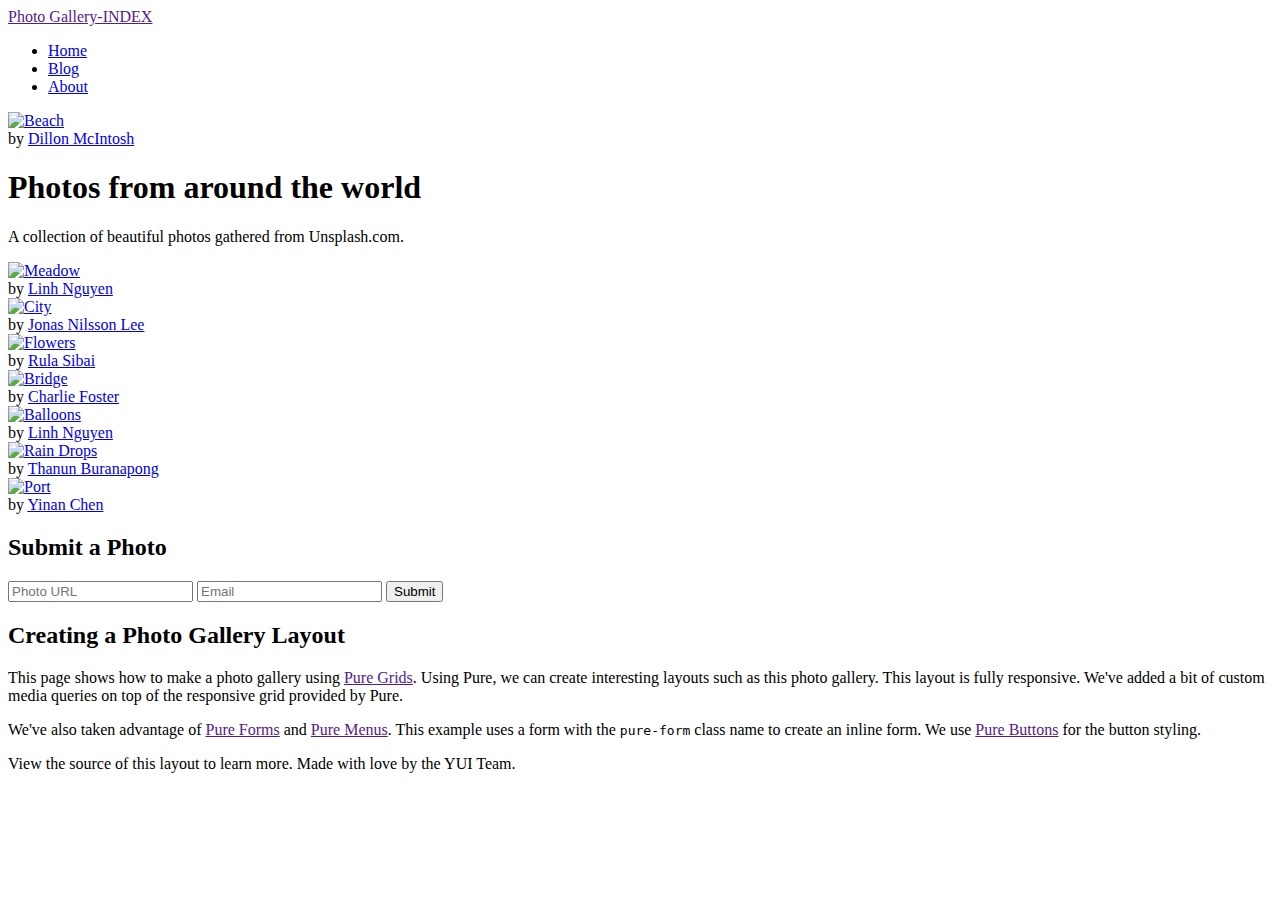
==== index.html @ 874988e7 "Update index.html" ====
<!doctype html>
<html lang="en">
<head>
    <meta charset="utf-8">
<meta name="viewport" content="width=device-width, initial-scale=1.0">
<meta name="description" content="A layout example that shows off a responsive photo gallery.">

    <title>Photo Gallery &ndash; Layout Examples &ndash; Pure</title>

    


<link rel="stylesheet" href="https://cdnjs.cloudflare.com/ajax/libs/pure/0.6.0/base-context-min.css" />







  
    <!--[if lte IE 8]>
        <link rel="stylesheet" href="css/layouts/gallery-grid-old-ie.css">
    <![endif]-->
    <!--[if gt IE 8]><!-->
        <link rel="stylesheet" href="css/layouts/gallery-grid.css">
    <!--<![endif]-->
  

  
    <!--[if lte IE 8]>
        <link rel="stylesheet" href="css/layouts/gallery-old-ie.css">
    <![endif]-->
    <!--[if gt IE 8]><!-->
        <link rel="stylesheet" href="css/layouts/gallery.css">
    <!--<![endif]-->
  


    

    

</head>
<body>







<div>
    <div class="header">
        <div class="pure-menu pure-menu-horizontal">
            <a class="pure-menu-heading" href="">Photo Gallery-INDEX</a>

            <ul class="pure-menu-list">
                <li class="pure-menu-item pure-menu-selected"><a href="#" class="pure-menu-link">Home</a></li>
                <li class="pure-menu-item"><a href="#" class="pure-menu-link">Blog</a></li>
                <li class="pure-menu-item"><a href="#" class="pure-menu-link">About</a></li>
            </ul>
        </div>
    </div>

    <div class="pure-g">
        <div class="photo-box u-1 u-med-1-3 u-lrg-1-4">
            <a href="http://www.dillonmcintosh.tumblr.com/">
                <img src="https://s3-us-west-2.amazonaws.com/photo-original/l/qPCLrsJ-l.jpg"
                     alt="Beach">
            </a>

            <aside class="photo-box-caption">
                <span>by <a href="http://www.dillonmcintosh.tumblr.com/">Dillon McIntosh</a></span>
            </aside>
        </div>

        <div class="text-box u-1 u-med-2-3 u-lrg-3-4">
            <div class="l-box">
                <h1 class="text-box-head">Photos from around the world</h1>
                <p class="text-box-subhead">A collection of beautiful photos gathered from Unsplash.com.</p>
            </div>
        </div>

        <div class="photo-box u-1 u-med-1-2 u-lrg-1-3">
            <a href="http://ngkhanhlinh.dunked.com/">
                <img src="https://s3-us-west-2.amazonaws.com/photo-original/l/SstQQt3-l.jpg"
                     alt="Meadow">
            </a>

            <aside class="photo-box-caption">
                <span>
                    by <a href="http://ngkhanhlinh.dunked.com/">Linh Nguyen</a>
                </span>
            </aside>
        </div>

        <div class="photo-box u-1 u-med-1-2 u-lrg-1-3">
            <a href="http://www.nilssonlee.se/">
                <img src="http://24.media.tumblr.com/23e3f4bb271b8bdc415275fb7061f204/tumblr_mve3rvxwaP1st5lhmo1_1280.jpg"
                     alt="City">
            </a>

            <aside class="photo-box-caption">
                <span>
                    by <a href="http://www.nilssonlee.se/">Jonas Nilsson Lee</a>
                </span>
            </aside>
        </div>

        <div class="photo-box u-1 u-med-1-2 u-lrg-1-3">
            <a href="http://www.flickr.com/photos/rulasibai/">
                <img src="http://24.media.tumblr.com/ac840897b5f73fa6bc43f73996f02572/tumblr_mrraat0H431st5lhmo1_1280.jpg"
                     alt="Flowers">
            </a>

            <aside class="photo-box-caption">
                <span>
                    by <a href="http://www.flickr.com/photos/rulasibai/">Rula Sibai</a>
                </span>
            </aside>
        </div>

        <div class="photo-box u-1 u-med-1-2 u-lrg-1-3">
            <a href="http://www.flickr.com/photos/charliefoster/">
                <img src="http://24.media.tumblr.com/e100564a3e73c9456acddb9f62f96c79/tumblr_mufs8mix841st5lhmo1_1280.jpg"
                     alt="Bridge">
            </a>

            <aside class="photo-box-caption">
                <span>
                    by <a href="http://www.flickr.com/photos/charliefoster/">Charlie Foster</a>
                </span>
            </aside>
        </div>

        <div class="photo-box photo-box-thin u-1 u-lrg-2-3">
            <a href="http://ngkhanhlinh.dunked.com/">
                <img src="http://24.media.tumblr.com/c35afcc83e18ea7875160f64c039f471/tumblr_mwhdohfePJ1st5lhmo1_1280.jpg"
                     alt="Balloons">
            </a>

            <aside class="photo-box-caption">
                <span>
                    by <a href="http://ngkhanhlinh.dunked.com/">Linh Nguyen</a>
                </span>
            </aside>
        </div>

        <div class="photo-box photo-box-thin u-1 u-med-2-3">
            <a href="http://twitter.com/iBoZR">
                <img src="http://25.media.tumblr.com/95c842c76d60b7bc982d92c76216d037/tumblr_mx3tnm96k81st5lhmo1_1280.jpg"
                     alt="Rain Drops">
            </a>

            <aside class="photo-box-caption">
                <span>
                    by <a href="http://twitter.com/iBoZR">Thanun Buranapong</a>
                </span>
            </aside>
        </div>

        <div class="photo-box u-1 u-med-1-3">
            <a href="http://www.goodfreephotos.com/">
                <img src="http://25.media.tumblr.com/88b812f5f9c3d7b83560fd635435d538/tumblr_mx3tlblmY21st5lhmo1_1280.jpg"
                     alt="Port">
            </a>

            <aside class="photo-box-caption">
                <span>
                    by <a href="http://www.goodfreephotos.com/">Yinan Chen</a>
                </span>
            </aside>
        </div>

        <div class="u-1 form-box">
            <div class="l-box">
                <h2>Submit a Photo</h2>

                <form class="pure-form">
                    <input type="text" placeholder="Photo URL" required>
                    <input type="text" placeholder="Email">
                    <button type="submit" class="pure-button">Submit</button>
                </form>
            </div>
        </div>

        <div class="u-1">
            <div class="l-box">
                <h2>Creating a Photo Gallery Layout</h2>

                <p>
                    This page shows how to make a photo gallery using <a href="">Pure Grids</a>. Using Pure, we can create interesting layouts such as this photo gallery. This layout is fully responsive. We've added a bit of custom media queries on top of the responsive grid provided by Pure.
                </p>

                <p>
                    We've also taken advantage of <a href="">Pure Forms</a> and <a href="">Pure Menus</a>. This example uses a form with the <code>pure-form</code> class name to create an inline form. We use <a href="">Pure Buttons</a> for the button styling.
                </p>
            </div>
        </div>
    </div>

    <div class="footer">
        View the source of this layout to learn more. Made with love by the YUI Team.
    </div>
</div>






</body>
</html>
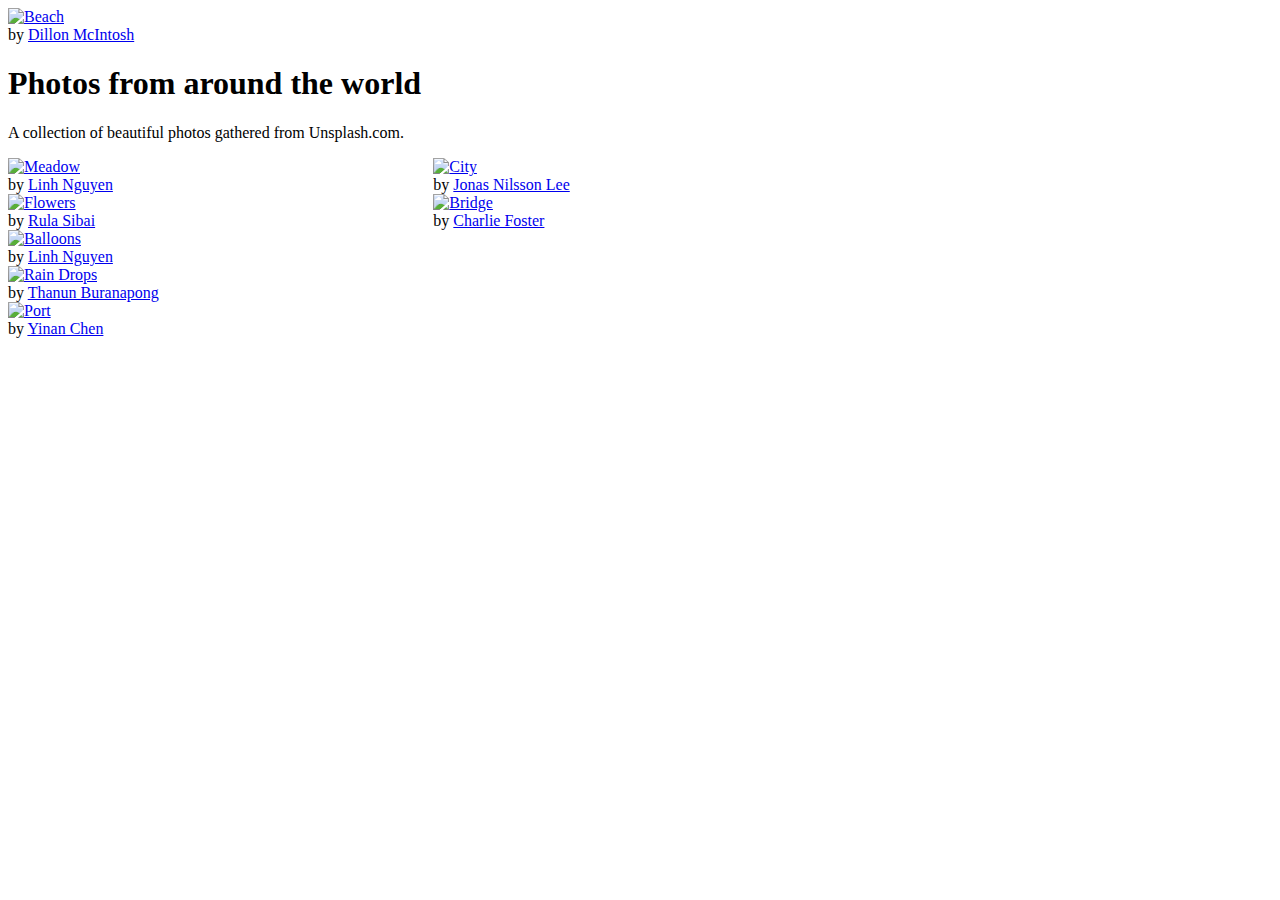
==== commit 14aae770: "Update index.html" ====
--- a/index.html
+++ b/index.html
@@ -51,17 +51,6 @@
 
 
 <div>
-    <div class="header">
-        <div class="pure-menu pure-menu-horizontal">
-            <a class="pure-menu-heading" href="">Photo Gallery-INDEX</a>
-
-            <ul class="pure-menu-list">
-                <li class="pure-menu-item pure-menu-selected"><a href="#" class="pure-menu-link">Home</a></li>
-                <li class="pure-menu-item"><a href="#" class="pure-menu-link">Blog</a></li>
-                <li class="pure-menu-item"><a href="#" class="pure-menu-link">About</a></li>
-            </ul>
-        </div>
-    </div>
 
     <div class="pure-g">
         <div class="photo-box u-1 u-med-1-3 u-lrg-1-4">
@@ -173,36 +162,12 @@
             </aside>
         </div>
 
-        <div class="u-1 form-box">
-            <div class="l-box">
-                <h2>Submit a Photo</h2>
 
-                <form class="pure-form">
-                    <input type="text" placeholder="Photo URL" required>
-                    <input type="text" placeholder="Email">
-                    <button type="submit" class="pure-button">Submit</button>
-                </form>
-            </div>
-        </div>
 
-        <div class="u-1">
-            <div class="l-box">
-                <h2>Creating a Photo Gallery Layout</h2>
 
-                <p>
-                    This page shows how to make a photo gallery using <a href="">Pure Grids</a>. Using Pure, we can create interesting layouts such as this photo gallery. This layout is fully responsive. We've added a bit of custom media queries on top of the responsive grid provided by Pure.
-                </p>
-
-                <p>
-                    We've also taken advantage of <a href="">Pure Forms</a> and <a href="">Pure Menus</a>. This example uses a form with the <code>pure-form</code> class name to create an inline form. We use <a href="">Pure Buttons</a> for the button styling.
-                </p>
-            </div>
-        </div>
     </div>
 
-    <div class="footer">
-        View the source of this layout to learn more. Made with love by the YUI Team.
-    </div>
+
 </div>
 
 
--- a/css/layouts/gallery-grid-old-ie.css
+++ b/css/layouts/gallery-grid-old-ie.css
@@ -0,0 +1,161 @@
+.u-1,
+.u-1-1,
+.u-1-2,
+.u-1-3,
+.u-2-3,
+.u-1-6,
+.u-2-6,
+.u-3-6,
+.u-4-6,
+.u-5-6,
+.u-6-6 {
+    display: inline-block;
+    *display: inline;
+    zoom: 1;
+    letter-spacing: normal;
+    word-spacing: normal;
+    vertical-align: top;
+    text-rendering: auto;
+}
+
+.u-1-6 {
+    width: 16.6667%;
+    *width: 16.6357%;
+}
+
+.u-1-3,
+.u-2-6 {
+    width: 33.3333%;
+    *width: 33.3023%;
+}
+
+.u-1-2,
+.u-3-6 {
+    width: 50%;
+    *width: 49.9690%;
+}
+
+.u-2-3,
+.u-4-6 {
+    width: 66.6667%;
+    *width: 66.6357%;
+}
+
+.u-5-6 {
+    width: 83.3333%;
+    *width: 83.3023%;
+}
+
+.u-1,
+.u-1-1,
+.u-6-6 {
+    width: 100%;
+}
+
+.u-med-1,
+.u-med-1-1,
+.u-med-1-2,
+.u-med-1-3,
+.u-med-2-3,
+.u-med-1-6,
+.u-med-2-6,
+.u-med-3-6,
+.u-med-4-6,
+.u-med-5-6,
+.u-med-6-6 {
+    display: inline-block;
+    *display: inline;
+    zoom: 1;
+    letter-spacing: normal;
+    word-spacing: normal;
+    vertical-align: top;
+    text-rendering: auto;
+}
+
+.u-med-1-6 {
+    width: 16.6667%;
+    *width: 16.6357%;
+}
+
+.u-med-1-3,
+.u-med-2-6 {
+    width: 33.3333%;
+    *width: 33.3023%;
+}
+
+.u-med-1-2,
+.u-med-3-6 {
+    width: 50%;
+    *width: 49.9690%;
+}
+
+.u-med-2-3,
+.u-med-4-6 {
+    width: 66.6667%;
+    *width: 66.6357%;
+}
+
+.u-med-5-6 {
+    width: 83.3333%;
+    *width: 83.3023%;
+}
+
+.u-med-1,
+.u-med-1-1,
+.u-med-6-6 {
+    width: 100%;
+}
+
+.u-lrg-1,
+.u-lrg-1-1,
+.u-lrg-1-2,
+.u-lrg-1-3,
+.u-lrg-2-3,
+.u-lrg-1-6,
+.u-lrg-2-6,
+.u-lrg-3-6,
+.u-lrg-4-6,
+.u-lrg-5-6,
+.u-lrg-6-6 {
+    display: inline-block;
+    *display: inline;
+    zoom: 1;
+    letter-spacing: normal;
+    word-spacing: normal;
+    vertical-align: top;
+    text-rendering: auto;
+}
+
+.u-lrg-1-6 {
+    width: 16.6667%;
+    *width: 16.6357%;
+}
+
+.u-lrg-1-3,
+.u-lrg-2-6 {
+    width: 33.3333%;
+    *width: 33.3023%;
+}
+
+.u-lrg-1-2,
+.u-lrg-3-6 {
+    width: 50%;
+    *width: 49.9690%;
+}
+
+.u-lrg-2-3,
+.u-lrg-4-6 {
+    width: 66.6667%;
+    *width: 66.6357%;
+}
+
+.u-lrg-5-6 {
+    width: 83.3333%;
+    *width: 83.3023%;
+}
+
+.u-lrg-1,
+.u-lrg-1-1,
+.u-lrg-6-6 {
+    width: 100%;
+}
--- a/css/layouts/gallery-grid.css
+++ b/css/layouts/gallery-grid.css
@@ -0,0 +1,165 @@
+.u-1,
+.u-1-1,
+.u-1-2,
+.u-1-3,
+.u-2-3,
+.u-1-6,
+.u-2-6,
+.u-3-6,
+.u-4-6,
+.u-5-6,
+.u-6-6 {
+    display: inline-block;
+    *display: inline;
+    zoom: 1;
+    letter-spacing: normal;
+    word-spacing: normal;
+    vertical-align: top;
+    text-rendering: auto;
+}
+
+.u-1-6 {
+    width: 16.6667%;
+    *width: 16.6357%;
+}
+
+.u-1-3,
+.u-2-6 {
+    width: 33.3333%;
+    *width: 33.3023%;
+}
+
+.u-1-2,
+.u-3-6 {
+    width: 50%;
+    *width: 49.9690%;
+}
+
+.u-2-3,
+.u-4-6 {
+    width: 66.6667%;
+    *width: 66.6357%;
+}
+
+.u-5-6 {
+    width: 83.3333%;
+    *width: 83.3023%;
+}
+
+.u-1,
+.u-1-1,
+.u-6-6 {
+    width: 100%;
+}
+
+@media screen and (min-width: 30em) {
+    .u-med-1,
+    .u-med-1-1,
+    .u-med-1-2,
+    .u-med-1-3,
+    .u-med-2-3,
+    .u-med-1-6,
+    .u-med-2-6,
+    .u-med-3-6,
+    .u-med-4-6,
+    .u-med-5-6,
+    .u-med-6-6 {
+        display: inline-block;
+        *display: inline;
+        zoom: 1;
+        letter-spacing: normal;
+        word-spacing: normal;
+        vertical-align: top;
+        text-rendering: auto;
+    }
+
+    .u-med-1-6 {
+        width: 16.6667%;
+        *width: 16.6357%;
+    }
+
+    .u-med-1-3,
+    .u-med-2-6 {
+        width: 33.3333%;
+        *width: 33.3023%;
+    }
+
+    .u-med-1-2,
+    .u-med-3-6 {
+        width: 50%;
+        *width: 49.9690%;
+    }
+
+    .u-med-2-3,
+    .u-med-4-6 {
+        width: 66.6667%;
+        *width: 66.6357%;
+    }
+
+    .u-med-5-6 {
+        width: 83.3333%;
+        *width: 83.3023%;
+    }
+
+    .u-med-1,
+    .u-med-1-1,
+    .u-med-6-6 {
+        width: 100%;
+    }
+}
+
+@media screen and (min-width: 48em) {
+    .u-lrg-1,
+    .u-lrg-1-1,
+    .u-lrg-1-2,
+    .u-lrg-1-3,
+    .u-lrg-2-3,
+    .u-lrg-1-6,
+    .u-lrg-2-6,
+    .u-lrg-3-6,
+    .u-lrg-4-6,
+    .u-lrg-5-6,
+    .u-lrg-6-6 {
+        display: inline-block;
+        *display: inline;
+        zoom: 1;
+        letter-spacing: normal;
+        word-spacing: normal;
+        vertical-align: top;
+        text-rendering: auto;
+    }
+
+    .u-lrg-1-6 {
+        width: 16.6667%;
+        *width: 16.6357%;
+    }
+
+    .u-lrg-1-3,
+    .u-lrg-2-6 {
+        width: 33.3333%;
+        *width: 33.3023%;
+    }
+
+    .u-lrg-1-2,
+    .u-lrg-3-6 {
+        width: 50%;
+        *width: 49.9690%;
+    }
+
+    .u-lrg-2-3,
+    .u-lrg-4-6 {
+        width: 66.6667%;
+        *width: 66.6357%;
+    }
+
+    .u-lrg-5-6 {
+        width: 83.3333%;
+        *width: 83.3023%;
+    }
+
+    .u-lrg-1,
+    .u-lrg-1-1,
+    .u-lrg-6-6 {
+        width: 100%;
+    }
+}
--- a/css/layouts/gallery-old-ie.css
+++ b/css/layouts/gallery-old-ie.css
@@ -0,0 +1,139 @@
+body {
+    color: #666;
+}
+
+h1,
+h2,
+h3,
+h4,
+h5,
+h6 {
+    color: #111;
+}
+
+.l-box {
+    padding: 2em;
+}
+
+.header .pure-menu {
+    border-bottom-color: black;
+    border-radius: 0;
+}
+
+.pure-menu-link {
+    padding: 1em 1em;
+}
+
+.photo-box,
+.text-box {
+    overflow: hidden;
+    position: relative;
+    height: 250px;
+    text-align: center;
+}
+
+.photo-box-thin {
+    height: 120px;
+}
+
+.photo-box img {
+    max-width: 100%;
+    height: auto;
+    min-height: 250px;
+}
+
+.photo-box aside {
+    position: absolute;
+    bottom: 0;
+    right: 0;
+    padding: 1em 0.5em;
+    color: white;
+    width: 100%;
+    font-size: 80%;
+    text-align: right;
+    background: -moz-linear-gradient(top,  rgba(16,27,30,0) 0%, rgba(12,2,2,1) 90%);
+    /* FF3.6+ */
+    background: -webkit-gradient(linear, left top, left bottom, color-stop(0%,rgba(16,27,30,0)), color-stop(90%,rgba(12,2,2,1)));
+    /* Chrome,Safari4+ */
+    background: -webkit-linear-gradient(top,  rgba(16,27,30,0) 0%,rgba(12,2,2,1) 90%);
+    /* Chrome10+,Safari5.1+ */
+    background: -o-linear-gradient(top,  rgba(16,27,30,0) 0%,rgba(12,2,2,1) 90%);
+    /* Opera 11.10+ */
+    background: -ms-linear-gradient(top,  rgba(16,27,30,0) 0%,rgba(12,2,2,1) 90%);
+    /* IE10+ */
+    background: linear-gradient(to bottom,  rgba(16,27,30,0) 0%,rgba(12,2,2,1) 90%);
+    /* W3C */
+    filter: progid:DXImageTransform.Microsoft.gradient( startColorstr='#00101b1e', endColorstr='#0c0202',GradientType=0 );
+    /* IE6-9 */
+}
+
+.photo-box aside span {
+    color: #aaa;
+}
+
+.photo-box aside span a {
+    color: #ccc;
+    text-decoration: none;
+}
+
+.text-box {
+    background: rgb(49, 49, 49);
+    /* bluish grey */
+    color: rgb(255, 190, 94);
+    /* steel blue */
+}
+
+.text-box-head {
+    color: #fff;
+    padding-bottom: 0.2em;
+    font-weight: 400;
+    text-transform: uppercase;
+    letter-spacing: 0.05em;
+    font-size: 24px;
+}
+
+.text-box-subhead {
+    font-weight: normal;
+    letter-spacing: 0.1em;
+    text-transform: uppercase;
+}
+
+.form-box {
+    text-align: center;
+    font-size: 120%;
+    border-bottom: 1px solid #eee;
+}
+
+.form-box .pure-button {
+    background-color: #61B842;
+    color: white;
+    vertical-align: top;
+    font-size: 85%;
+    font-weight: 400;
+    text-transform: uppercase;
+    letter-spacing: 0.05em;
+    border-radius: 4px;
+    margin: 0.3em;
+}
+
+.pure-form input[type] {
+    margin: 0.3em auto;
+    text-align: center;
+}
+
+.footer {
+    background: #111;
+    color: #666;
+    text-align: center;
+    padding: 1em;
+    font-size: 80%;
+}
+
+.photo-box,
+.text-box {
+    text-align: left;
+}
+
+.photo-box-thin {
+    height: 250px;
+}
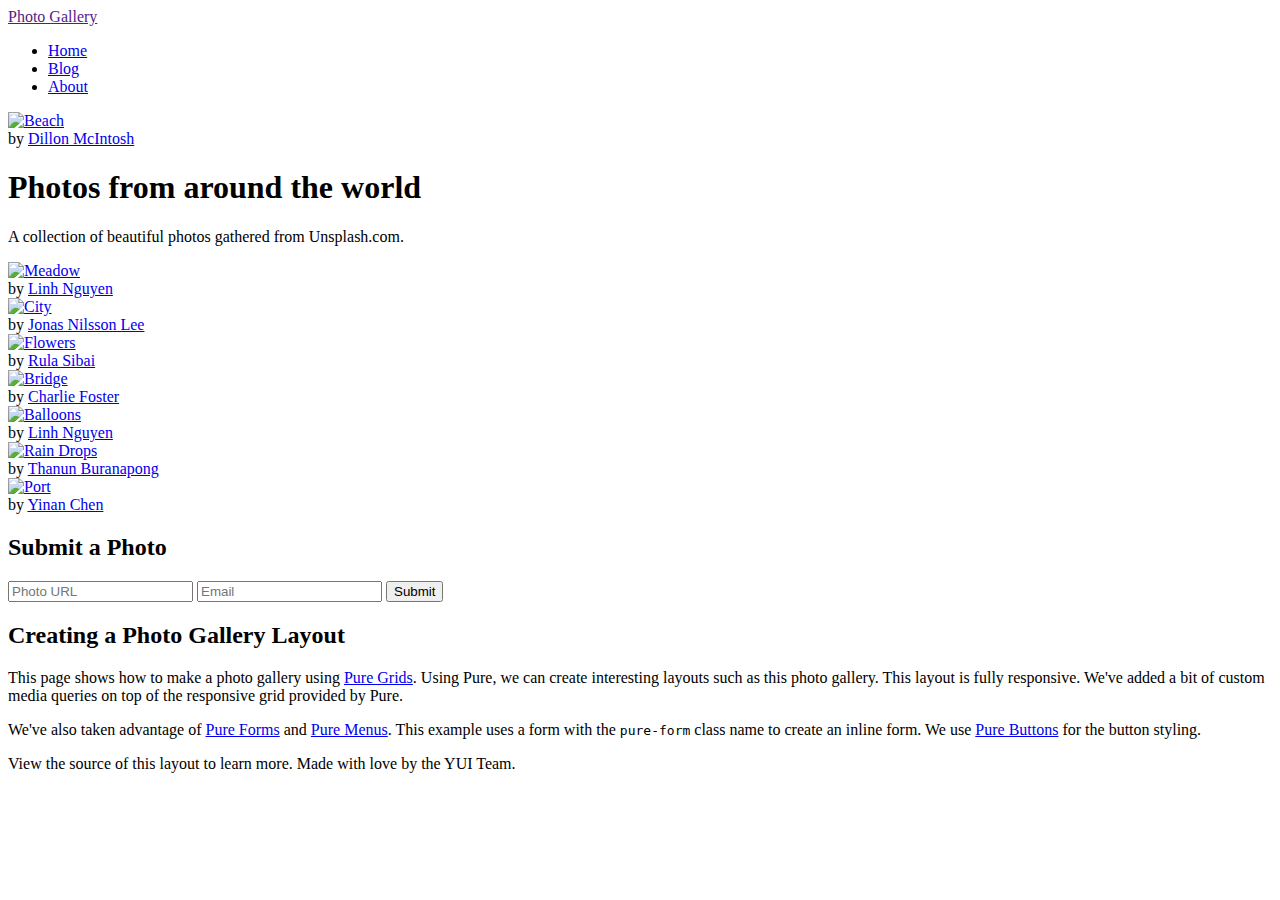
==== commit 75d5082c: "Update index.html" ====
--- a/index.html
+++ b/index.html
@@ -20,26 +20,21 @@
 
   
     <!--[if lte IE 8]>
-        <link rel="stylesheet" href="css/layouts/gallery-grid-old-ie.css">
+        <link rel="stylesheet" href="/combo/1.18.13?/css/layouts/gallery-grid-old-ie.css&/css/layouts/gallery-old-ie.css">
     <![endif]-->
     <!--[if gt IE 8]><!-->
-        <link rel="stylesheet" href="css/layouts/gallery-grid.css">
+        <link rel="stylesheet" href="/css/layouts/gallery.css">
     <!--<![endif]-->
   
 
-  
-    <!--[if lte IE 8]>
-        <link rel="stylesheet" href="css/layouts/gallery-old-ie.css">
-    <![endif]-->
-    <!--[if gt IE 8]><!-->
-        <link rel="stylesheet" href="css/layouts/gallery.css">
-    <!--<![endif]-->
-  
-
 
     
-
-    
+<!--[if lt IE 9]>
+    <script src="http://cdnjs.cloudflare.com/ajax/libs/html5shiv/3.7/html5shiv.js"></script>
+<![endif]-->
+
+
+
 
 </head>
 <body>
@@ -51,11 +46,22 @@
 
 
 <div>
+    <div class="header">
+        <div class="pure-menu pure-menu-horizontal">
+            <a class="pure-menu-heading" href="">Photo Gallery</a>
+
+            <ul class="pure-menu-list">
+                <li class="pure-menu-item pure-menu-selected"><a href="#" class="pure-menu-link">Home</a></li>
+                <li class="pure-menu-item"><a href="#" class="pure-menu-link">Blog</a></li>
+                <li class="pure-menu-item"><a href="#" class="pure-menu-link">About</a></li>
+            </ul>
+        </div>
+    </div>
 
     <div class="pure-g">
         <div class="photo-box u-1 u-med-1-3 u-lrg-1-4">
             <a href="http://www.dillonmcintosh.tumblr.com/">
-                <img src="https://s3-us-west-2.amazonaws.com/photo-original/l/qPCLrsJ-l.jpg"
+                <img src="http://24.media.tumblr.com/d6b9403c704c3e5aa1725c106e8a9430/tumblr_mvyxd9PUpZ1st5lhmo1_1280.jpg"
                      alt="Beach">
             </a>
 
@@ -73,7 +79,7 @@
 
         <div class="photo-box u-1 u-med-1-2 u-lrg-1-3">
             <a href="http://ngkhanhlinh.dunked.com/">
-                <img src="https://s3-us-west-2.amazonaws.com/photo-original/l/SstQQt3-l.jpg"
+                <img src="http://31.media.tumblr.com/aa1779a718c2844969f23c4f5dec86b1/tumblr_mvyxhonf601st5lhmo1_1280.jpg"
                      alt="Meadow">
             </a>
 
@@ -162,13 +168,39 @@
             </aside>
         </div>
 
-
-
-
+        <div class="u-1 form-box">
+            <div class="l-box">
+                <h2>Submit a Photo</h2>
+
+                <form class="pure-form">
+                    <input type="text" placeholder="Photo URL" required>
+                    <input type="text" placeholder="Email">
+                    <button type="submit" class="pure-button">Submit</button>
+                </form>
+            </div>
+        </div>
+
+        <div class="u-1">
+            <div class="l-box">
+                <h2>Creating a Photo Gallery Layout</h2>
+
+                <p>
+                    This page shows how to make a photo gallery using <a href="/grids/">Pure Grids</a>. Using Pure, we can create interesting layouts such as this photo gallery. This layout is fully responsive. We've added a bit of custom media queries on top of the responsive grid provided by Pure.
+                </p>
+
+                <p>
+                    We've also taken advantage of <a href="/forms/">Pure Forms</a> and <a href="/menus/">Pure Menus</a>. This example uses a form with the <code>pure-form</code> class name to create an inline form. We use <a href="/buttons/">Pure Buttons</a> for the button styling.
+                </p>
+            </div>
+        </div>
     </div>
 
-
+    <div class="footer">
+        View the source of this layout to learn more. Made with love by the YUI Team.
+    </div>
 </div>
+
+
 
 
 
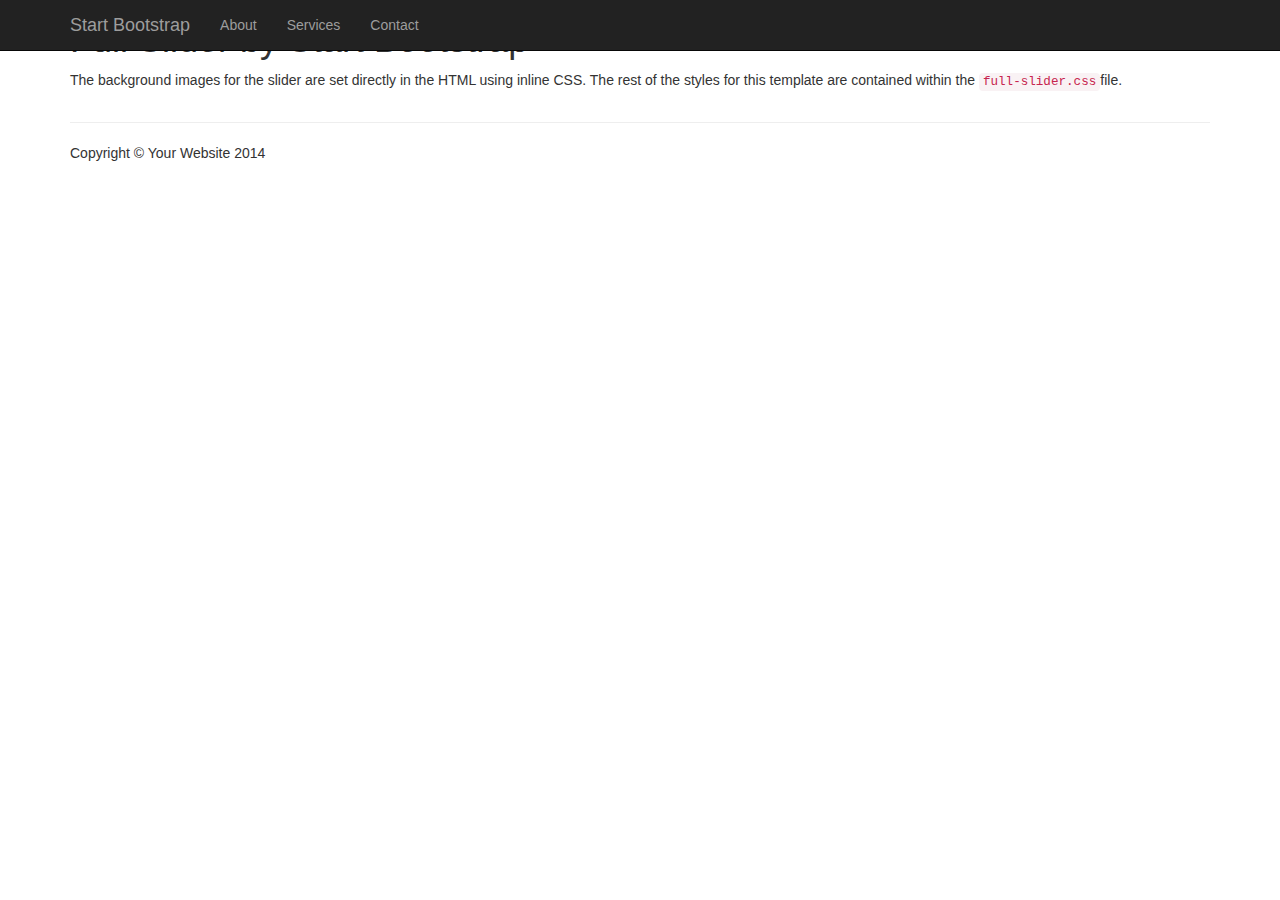
==== commit e437ae61: "Update index.html" ====
--- a/index.html
+++ b/index.html
@@ -1,211 +1,147 @@
-<!doctype html>
+<!DOCTYPE html>
 <html lang="en">
+
 <head>
+
     <meta charset="utf-8">
-<meta name="viewport" content="width=device-width, initial-scale=1.0">
-<meta name="description" content="A layout example that shows off a responsive photo gallery.">
+    <meta http-equiv="X-UA-Compatible" content="IE=edge">
+    <meta name="viewport" content="width=device-width, initial-scale=1">
+    <meta name="description" content="">
+    <meta name="author" content="">
 
-    <title>Photo Gallery &ndash; Layout Examples &ndash; Pure</title>
+    <title>Full Slider - Start Bootstrap Template</title>
 
-    
+    <!-- Bootstrap Core CSS -->
+    <link href="css/bootstrap.min.css" rel="stylesheet">
 
+    <!-- Custom CSS -->
+    <link href="css/full-slider.css" rel="stylesheet">
 
-<link rel="stylesheet" href="https://cdnjs.cloudflare.com/ajax/libs/pure/0.6.0/base-context-min.css" />
-
-
-
-
-
-
-
-  
-    <!--[if lte IE 8]>
-        <link rel="stylesheet" href="/combo/1.18.13?/css/layouts/gallery-grid-old-ie.css&/css/layouts/gallery-old-ie.css">
+    <!-- HTML5 Shim and Respond.js IE8 support of HTML5 elements and media queries -->
+    <!-- WARNING: Respond.js doesn't work if you view the page via file:// -->
+    <!--[if lt IE 9]>
+        <script src="https://oss.maxcdn.com/libs/html5shiv/3.7.0/html5shiv.js"></script>
+        <script src="https://oss.maxcdn.com/libs/respond.js/1.4.2/respond.min.js"></script>
     <![endif]-->
-    <!--[if gt IE 8]><!-->
-        <link rel="stylesheet" href="/css/layouts/gallery.css">
-    <!--<![endif]-->
-  
-
-
-    
-<!--[if lt IE 9]>
-    <script src="http://cdnjs.cloudflare.com/ajax/libs/html5shiv/3.7/html5shiv.js"></script>
-<![endif]-->
-
-
-
 
 </head>
+
 <body>
 
+    <!-- Navigation -->
+    <nav class="navbar navbar-inverse navbar-fixed-top" role="navigation">
+        <div class="container">
+            <!-- Brand and toggle get grouped for better mobile display -->
+            <div class="navbar-header">
+                <button type="button" class="navbar-toggle" data-toggle="collapse" data-target="#bs-example-navbar-collapse-1">
+                    <span class="sr-only">Toggle navigation</span>
+                    <span class="icon-bar"></span>
+                    <span class="icon-bar"></span>
+                    <span class="icon-bar"></span>
+                </button>
+                <a class="navbar-brand" href="#">Start Bootstrap</a>
+            </div>
+            <!-- Collect the nav links, forms, and other content for toggling -->
+            <div class="collapse navbar-collapse" id="bs-example-navbar-collapse-1">
+                <ul class="nav navbar-nav">
+                    <li>
+                        <a href="#">About</a>
+                    </li>
+                    <li>
+                        <a href="#">Services</a>
+                    </li>
+                    <li>
+                        <a href="#">Contact</a>
+                    </li>
+                </ul>
+            </div>
+            <!-- /.navbar-collapse -->
+        </div>
+        <!-- /.container -->
+    </nav>
 
+    <!-- Full Page Image Background Carousel Header -->
+    <header id="myCarousel" class="carousel slide">
+        <!-- Indicators -->
+        <ol class="carousel-indicators">
+            <li data-target="#myCarousel" data-slide-to="0" class="active"></li>
+            <li data-target="#myCarousel" data-slide-to="1"></li>
+            <li data-target="#myCarousel" data-slide-to="2"></li>
+        </ol>
 
-
-
-
-
-<div>
-    <div class="header">
-        <div class="pure-menu pure-menu-horizontal">
-            <a class="pure-menu-heading" href="">Photo Gallery</a>
-
-            <ul class="pure-menu-list">
-                <li class="pure-menu-item pure-menu-selected"><a href="#" class="pure-menu-link">Home</a></li>
-                <li class="pure-menu-item"><a href="#" class="pure-menu-link">Blog</a></li>
-                <li class="pure-menu-item"><a href="#" class="pure-menu-link">About</a></li>
-            </ul>
-        </div>
-    </div>
-
-    <div class="pure-g">
-        <div class="photo-box u-1 u-med-1-3 u-lrg-1-4">
-            <a href="http://www.dillonmcintosh.tumblr.com/">
-                <img src="http://24.media.tumblr.com/d6b9403c704c3e5aa1725c106e8a9430/tumblr_mvyxd9PUpZ1st5lhmo1_1280.jpg"
-                     alt="Beach">
-            </a>
-
-            <aside class="photo-box-caption">
-                <span>by <a href="http://www.dillonmcintosh.tumblr.com/">Dillon McIntosh</a></span>
-            </aside>
-        </div>
-
-        <div class="text-box u-1 u-med-2-3 u-lrg-3-4">
-            <div class="l-box">
-                <h1 class="text-box-head">Photos from around the world</h1>
-                <p class="text-box-subhead">A collection of beautiful photos gathered from Unsplash.com.</p>
+        <!-- Wrapper for Slides -->
+        <div class="carousel-inner">
+            <div class="item active">
+                <!-- Set the first background image using inline CSS below. -->
+                <div class="fill" style="background-image:url('http://placehold.it/1900x1080&text=Slide One');"></div>
+                <div class="carousel-caption">
+                    <h2>Caption 1</h2>
+                </div>
+            </div>
+            <div class="item">
+                <!-- Set the second background image using inline CSS below. -->
+                <div class="fill" style="background-image:url('http://placehold.it/1900x1080&text=Slide Two');"></div>
+                <div class="carousel-caption">
+                    <h2>Caption 2</h2>
+                </div>
+            </div>
+            <div class="item">
+                <!-- Set the third background image using inline CSS below. -->
+                <div class="fill" style="background-image:url('http://placehold.it/1900x1080&text=Slide Three');"></div>
+                <div class="carousel-caption">
+                    <h2>Caption 3</h2>
+                </div>
             </div>
         </div>
 
-        <div class="photo-box u-1 u-med-1-2 u-lrg-1-3">
-            <a href="http://ngkhanhlinh.dunked.com/">
-                <img src="http://31.media.tumblr.com/aa1779a718c2844969f23c4f5dec86b1/tumblr_mvyxhonf601st5lhmo1_1280.jpg"
-                     alt="Meadow">
-            </a>
+        <!-- Controls -->
+        <a class="left carousel-control" href="#myCarousel" data-slide="prev">
+            <span class="icon-prev"></span>
+        </a>
+        <a class="right carousel-control" href="#myCarousel" data-slide="next">
+            <span class="icon-next"></span>
+        </a>
 
-            <aside class="photo-box-caption">
-                <span>
-                    by <a href="http://ngkhanhlinh.dunked.com/">Linh Nguyen</a>
-                </span>
-            </aside>
-        </div>
+    </header>
 
-        <div class="photo-box u-1 u-med-1-2 u-lrg-1-3">
-            <a href="http://www.nilssonlee.se/">
-                <img src="http://24.media.tumblr.com/23e3f4bb271b8bdc415275fb7061f204/tumblr_mve3rvxwaP1st5lhmo1_1280.jpg"
-                     alt="City">
-            </a>
+    <!-- Page Content -->
+    <div class="container">
 
-            <aside class="photo-box-caption">
-                <span>
-                    by <a href="http://www.nilssonlee.se/">Jonas Nilsson Lee</a>
-                </span>
-            </aside>
-        </div>
-
-        <div class="photo-box u-1 u-med-1-2 u-lrg-1-3">
-            <a href="http://www.flickr.com/photos/rulasibai/">
-                <img src="http://24.media.tumblr.com/ac840897b5f73fa6bc43f73996f02572/tumblr_mrraat0H431st5lhmo1_1280.jpg"
-                     alt="Flowers">
-            </a>
-
-            <aside class="photo-box-caption">
-                <span>
-                    by <a href="http://www.flickr.com/photos/rulasibai/">Rula Sibai</a>
-                </span>
-            </aside>
-        </div>
-
-        <div class="photo-box u-1 u-med-1-2 u-lrg-1-3">
-            <a href="http://www.flickr.com/photos/charliefoster/">
-                <img src="http://24.media.tumblr.com/e100564a3e73c9456acddb9f62f96c79/tumblr_mufs8mix841st5lhmo1_1280.jpg"
-                     alt="Bridge">
-            </a>
-
-            <aside class="photo-box-caption">
-                <span>
-                    by <a href="http://www.flickr.com/photos/charliefoster/">Charlie Foster</a>
-                </span>
-            </aside>
-        </div>
-
-        <div class="photo-box photo-box-thin u-1 u-lrg-2-3">
-            <a href="http://ngkhanhlinh.dunked.com/">
-                <img src="http://24.media.tumblr.com/c35afcc83e18ea7875160f64c039f471/tumblr_mwhdohfePJ1st5lhmo1_1280.jpg"
-                     alt="Balloons">
-            </a>
-
-            <aside class="photo-box-caption">
-                <span>
-                    by <a href="http://ngkhanhlinh.dunked.com/">Linh Nguyen</a>
-                </span>
-            </aside>
-        </div>
-
-        <div class="photo-box photo-box-thin u-1 u-med-2-3">
-            <a href="http://twitter.com/iBoZR">
-                <img src="http://25.media.tumblr.com/95c842c76d60b7bc982d92c76216d037/tumblr_mx3tnm96k81st5lhmo1_1280.jpg"
-                     alt="Rain Drops">
-            </a>
-
-            <aside class="photo-box-caption">
-                <span>
-                    by <a href="http://twitter.com/iBoZR">Thanun Buranapong</a>
-                </span>
-            </aside>
-        </div>
-
-        <div class="photo-box u-1 u-med-1-3">
-            <a href="http://www.goodfreephotos.com/">
-                <img src="http://25.media.tumblr.com/88b812f5f9c3d7b83560fd635435d538/tumblr_mx3tlblmY21st5lhmo1_1280.jpg"
-                     alt="Port">
-            </a>
-
-            <aside class="photo-box-caption">
-                <span>
-                    by <a href="http://www.goodfreephotos.com/">Yinan Chen</a>
-                </span>
-            </aside>
-        </div>
-
-        <div class="u-1 form-box">
-            <div class="l-box">
-                <h2>Submit a Photo</h2>
-
-                <form class="pure-form">
-                    <input type="text" placeholder="Photo URL" required>
-                    <input type="text" placeholder="Email">
-                    <button type="submit" class="pure-button">Submit</button>
-                </form>
+        <div class="row">
+            <div class="col-lg-12">
+                <h1>Full Slider by Start Bootstrap</h1>
+                <p>The background images for the slider are set directly in the HTML using inline CSS. The rest of the styles for this template are contained within the <code>full-slider.css</code>file.</p>
             </div>
         </div>
 
-        <div class="u-1">
-            <div class="l-box">
-                <h2>Creating a Photo Gallery Layout</h2>
+        <hr>
 
-                <p>
-                    This page shows how to make a photo gallery using <a href="/grids/">Pure Grids</a>. Using Pure, we can create interesting layouts such as this photo gallery. This layout is fully responsive. We've added a bit of custom media queries on top of the responsive grid provided by Pure.
-                </p>
+        <!-- Footer -->
+        <footer>
+            <div class="row">
+                <div class="col-lg-12">
+                    <p>Copyright &copy; Your Website 2014</p>
+                </div>
+            </div>
+            <!-- /.row -->
+        </footer>
 
-                <p>
-                    We've also taken advantage of <a href="/forms/">Pure Forms</a> and <a href="/menus/">Pure Menus</a>. This example uses a form with the <code>pure-form</code> class name to create an inline form. We use <a href="/buttons/">Pure Buttons</a> for the button styling.
-                </p>
-            </div>
-        </div>
     </div>
+    <!-- /.container -->
 
-    <div class="footer">
-        View the source of this layout to learn more. Made with love by the YUI Team.
-    </div>
-</div>
+    <!-- jQuery -->
+    <script src="js/jquery.js"></script>
 
+    <!-- Bootstrap Core JavaScript -->
+    <script src="js/bootstrap.min.js"></script>
 
-
-
-
-
-
+    <!-- Script to Activate the Carousel -->
+    <script>
+    $('.carousel').carousel({
+        interval: 5000 //changes the speed
+    })
+    </script>
 
 </body>
+
 </html>
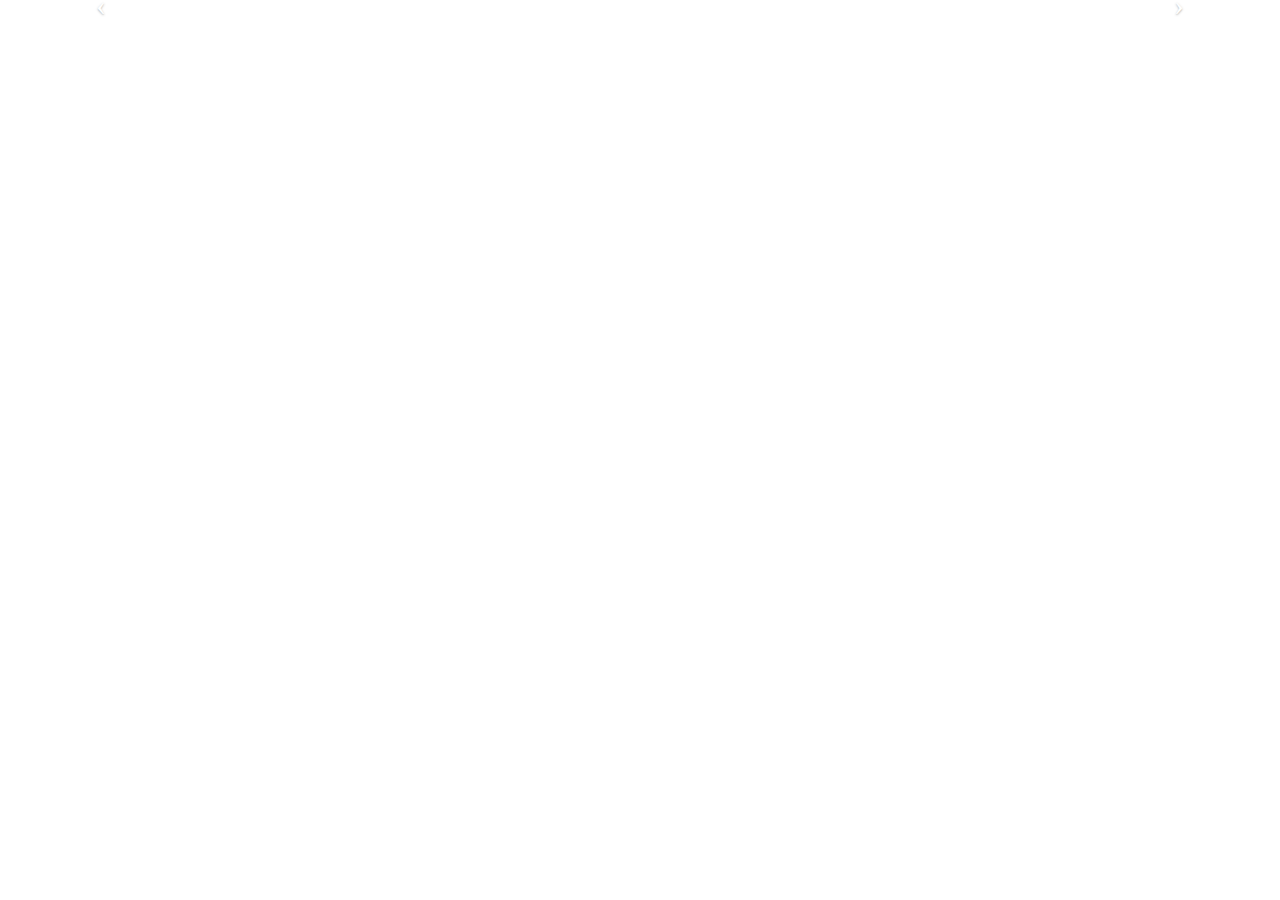
==== commit 02bd6954: "Update index.html" ====
--- a/index.html
+++ b/index.html
@@ -28,37 +28,7 @@
 
 <body>
 
-    <!-- Navigation -->
-    <nav class="navbar navbar-inverse navbar-fixed-top" role="navigation">
-        <div class="container">
-            <!-- Brand and toggle get grouped for better mobile display -->
-            <div class="navbar-header">
-                <button type="button" class="navbar-toggle" data-toggle="collapse" data-target="#bs-example-navbar-collapse-1">
-                    <span class="sr-only">Toggle navigation</span>
-                    <span class="icon-bar"></span>
-                    <span class="icon-bar"></span>
-                    <span class="icon-bar"></span>
-                </button>
-                <a class="navbar-brand" href="#">Start Bootstrap</a>
-            </div>
-            <!-- Collect the nav links, forms, and other content for toggling -->
-            <div class="collapse navbar-collapse" id="bs-example-navbar-collapse-1">
-                <ul class="nav navbar-nav">
-                    <li>
-                        <a href="#">About</a>
-                    </li>
-                    <li>
-                        <a href="#">Services</a>
-                    </li>
-                    <li>
-                        <a href="#">Contact</a>
-                    </li>
-                </ul>
-            </div>
-            <!-- /.navbar-collapse -->
-        </div>
-        <!-- /.container -->
-    </nav>
+   
 
     <!-- Full Page Image Background Carousel Header -->
     <header id="myCarousel" class="carousel slide">
@@ -73,23 +43,25 @@
         <div class="carousel-inner">
             <div class="item active">
                 <!-- Set the first background image using inline CSS below. -->
-                <div class="fill" style="background-image:url('http://placehold.it/1900x1080&text=Slide One');"></div>
+                <div class="fill" style="background-image:url('https://s3-us-west-2.amazonaws.com/photo-original/xl/qPCLrsJ-xl.jpg');"></div>
                 <div class="carousel-caption">
-                    <h2>Caption 1</h2>
+                    <h2>locate.photos</h2>
+                    <h4>coming soon</h4>
                 </div>
             </div>
             <div class="item">
                 <!-- Set the second background image using inline CSS below. -->
-                <div class="fill" style="background-image:url('http://placehold.it/1900x1080&text=Slide Two');"></div>
+                <div class="fill" style="background-image:url('https://s3-us-west-2.amazonaws.com/photo-original/xl/SstQQt3-xl.jpg');"></div>
                 <div class="carousel-caption">
-                    <h2>Caption 2</h2>
+                    <h2>discover new places</h2>
                 </div>
             </div>
             <div class="item">
                 <!-- Set the third background image using inline CSS below. -->
-                <div class="fill" style="background-image:url('http://placehold.it/1900x1080&text=Slide Three');"></div>
+                <div class="fill" style="background-image:url('https://s3-us-west-2.amazonaws.com/photo-original/xl/gEwnzZV-xl.jpg');"></div>
                 <div class="carousel-caption">
-                    <h2>Caption 3</h2>
+                    <h2>all public domain images</h2>
+                    <h4>do anything you want</h4>
                 </div>
             </div>
         </div>
@@ -104,36 +76,13 @@
 
     </header>
 
-    <!-- Page Content -->
-    <div class="container">
+  
 
-        <div class="row">
-            <div class="col-lg-12">
-                <h1>Full Slider by Start Bootstrap</h1>
-                <p>The background images for the slider are set directly in the HTML using inline CSS. The rest of the styles for this template are contained within the <code>full-slider.css</code>file.</p>
-            </div>
-        </div>
-
-        <hr>
-
-        <!-- Footer -->
-        <footer>
-            <div class="row">
-                <div class="col-lg-12">
-                    <p>Copyright &copy; Your Website 2014</p>
-                </div>
-            </div>
-            <!-- /.row -->
-        </footer>
-
-    </div>
-    <!-- /.container -->
-
-    <!-- jQuery -->
-    <script src="js/jquery.js"></script>
-
-    <!-- Bootstrap Core JavaScript -->
-    <script src="js/bootstrap.min.js"></script>
+<script
+  src="https://code.jquery.com/jquery-2.2.4.min.js"
+  integrity="sha256-BbhdlvQf/xTY9gja0Dq3HiwQF8LaCRTXxZKRutelT44="
+  crossorigin="anonymous"></script>    <!-- Bootstrap Core JavaScript -->
+    <script src="https://maxcdn.bootstrapcdn.com/bootstrap/3.3.7/js/bootstrap.min.js" integrity="sha384-Tc5IQib027qvyjSMfHjOMaLkfuWVxZxUPnCJA7l2mCWNIpG9mGCD8wGNIcPD7Txa" crossorigin="anonymous"></script>
 
     <!-- Script to Activate the Carousel -->
     <script>
